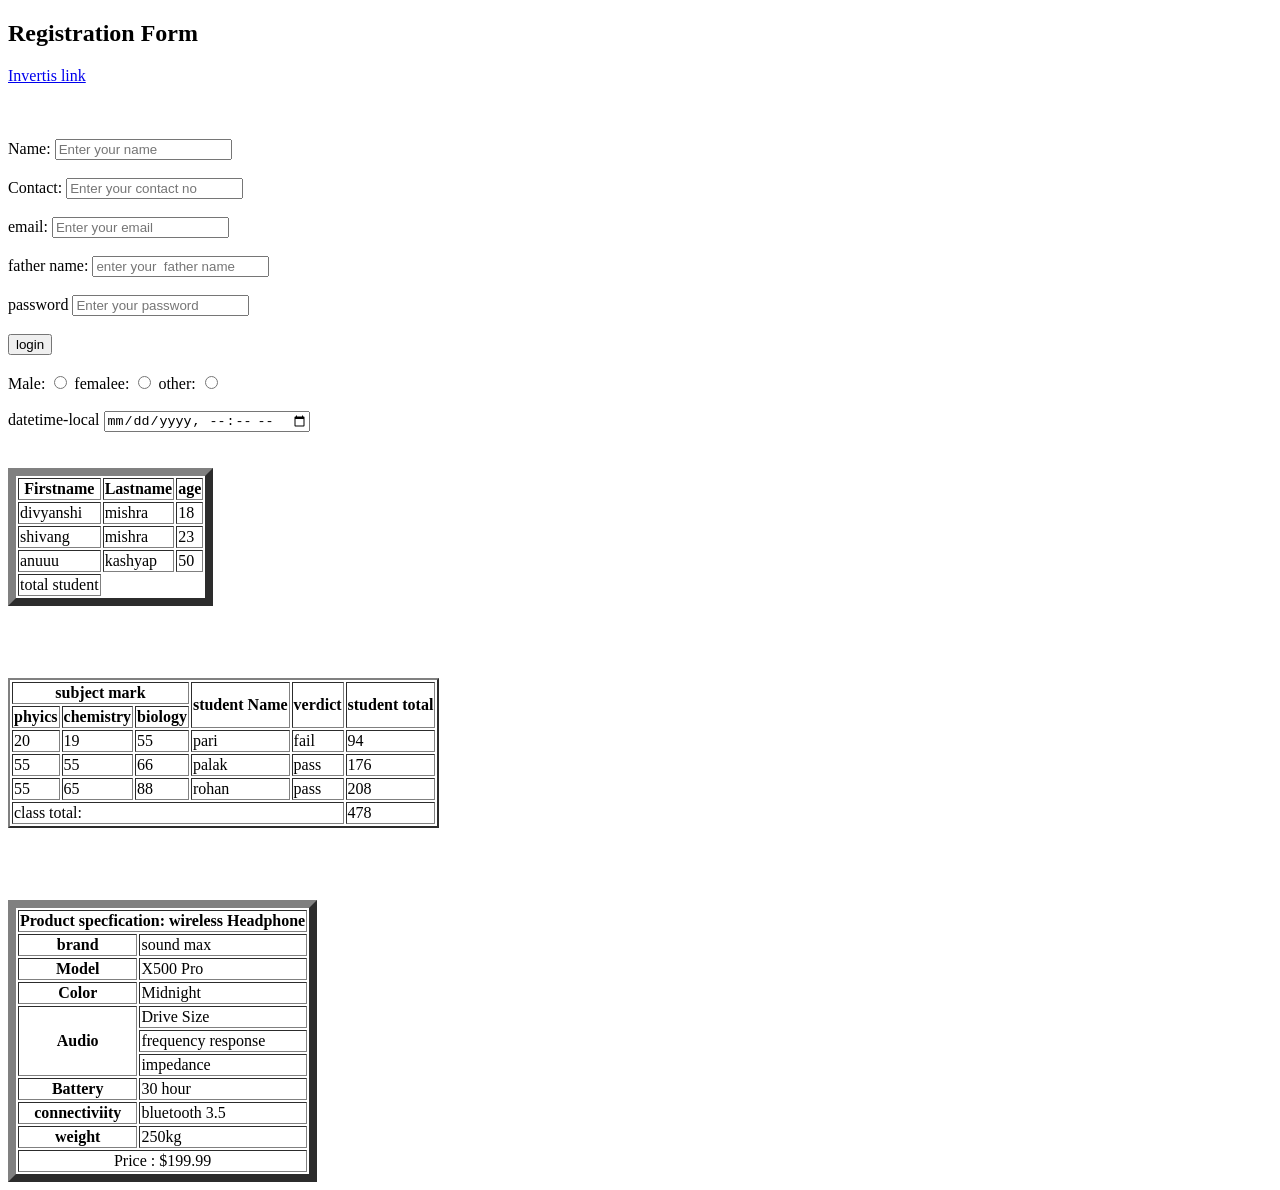
==== index.html @ 4c4db968 "Commit message" ====
<!DOCTYPE html>
<html lang="en">
<head>
    <meta charset="UTF-8">
    <meta name="viewport" content="width=device-width, initial-scale=1.0">

    <link rel="stylesheet" href="style.css">
    <title>My first save  </title>
</head>
<body>
    <h2>Registration Form</h2>
    
    <a href="https://www.invertisuniversity.ac.in/" target="_blank"> Invertis link</a>
    <br><br>
    <img src="https://tse3.mm.bing.net/th/id/OIP.vBcojUHwRxbCQtD9wRgNFgHaHa?r=0&pid=Api&P=0&h=180" alt="">
    <br><br>
    

    <form> 
         
        <label for="username"> Name:</label>
        <input type="text" id = "username" name="username" placeholder="Enter your name" required>
        <br><br>
        <label for="contact no"> Contact:</label>
        <input type="number" id = "contact no" name="contact no" placeholder="Enter your contact no" required>
        <br><br>
        <label for="email"> email:</label>
        <input type="email" id ="email" name="email" placeholder="Enter your email" required>
        <br><br>
        <label for="father name"> father name:</label>
        <input type="text" id="father name"name="father name"placeholder="enter your  father name" required>
        <br><br>
        
    
 
        
        
        <label type="password">password</label>
        <input type="password" id="password" placeholder="Enter your password" required->
        <br><br>
         <button type="submit">login</button>
         <br><br>

         <label for="male">Male:</label>
        <input type="radio" name="gender" id="male">

        <label for="femake">femalee:</label>
        <input type="radio" name="gender" id="female">

        <label for="other">other:</label>
        <input type="radio" name="gender" id="other">
        <br><br>
        <label for="datetime-local">datetime-local</label>
        <input type="datetime-local" id="datetime-local"placeholder="enter the date and time">
    </form>

    <br><br>
    <table border="8">
        <thead>
            <tr>
            <th>Firstname</th>
            <th>Lastname</th>
            <th>age</th>
        </tr>
        </thead>
        <tbody>
            <tr>
                <td>divyanshi</td>
                <td>mishra</td>
                <td>18</td>
    
                
            </tr>
            <tr>
                <td>shivang</td>
                <td>mishra</td>
                <td>23</td>
            </tr>
            <td>anuuu </td>
            <td>kashyap</td>
            <td>50</td>

        </tbody>
        <tfoot>
            <tr>
                <td> total student </td>
            </tr>
        </tfoot>
    </table>
    <br><br>






    <br><br>
    <table border="2">
        <thead>
            <tr>
            <th colspan="3">subject mark</th>
            <th rowspan="2">student Name</th>
            <th rowspan="2">verdict</th>
            <th rowspan="2">student total</th>
            </tr>
            <tr>
            <th>phyics</th>
            <th>chemistry</th>
            <th>biology</th>
            </tr>
            <tbody>

            <tr>
                <td>20</td>
                <td>19</td>
                <td>55</td>
                <td>pari</td>
                <td>fail</td>
                <td>94</td>
            </tr>

            <tr>
                <td>55</td>
                <td>55</td>
                <td>66</td>
                <td>palak</td>
                <td>pass</td>
                <td>176</td>
            </tr>
            <tr>
                <td>55</td>
                <td>65</td>
                <td>88</td>
                <td>rohan</td>
                <td>pass</td>
                <td>208</td>
            </tr>
            
        </thead>
        </tbody>
        <tfoot>
            <tr>
                <td colspan="5">class total:</td>
                <td>478</td>
            </tr>
        </tfoot>
    </table>
    <br><br>



    <br><br><table border="8">
    <thead>
        <tr>
            <th colspan="2"> Product specfication: wireless Headphone</th>
        </tr>
    </thead>
    <tbody>
        <tr>
            <th> brand</th>
            <td> sound max</td>
        </tr>
        <tr>
            <th>Model</th>
            <td>X500 Pro</td>
            
        </tr>
        <tr>
            <th>Color</th>
            <td>Midnight</td>

        </tr>
        <tr>
            <th rowspan="3">Audio</th>
            <td >Drive Size</td>
            
            <tr>
            <td> frequency response</td>
            </tr>
            <tr>
            <td>impedance</td>
            </tr>
                
             
        </tr>
        <tr>
            <th>Battery</th>
            <td>30 hour</td>
            
        </tr>
        <tr>
            <th>connectiviity</th>
            <td>bluetooth 3.5</td>
        </tr>
        <tr>
            <th> weight</th>
            <td>250kg</td>
        </tr>
    </tbody>
    <tfoot>
        <tr>
            <td colspan="2" align="center"> Price : $199.99</td>
        </tr>
    </tfoot>

</table>
    
</body>
</html>
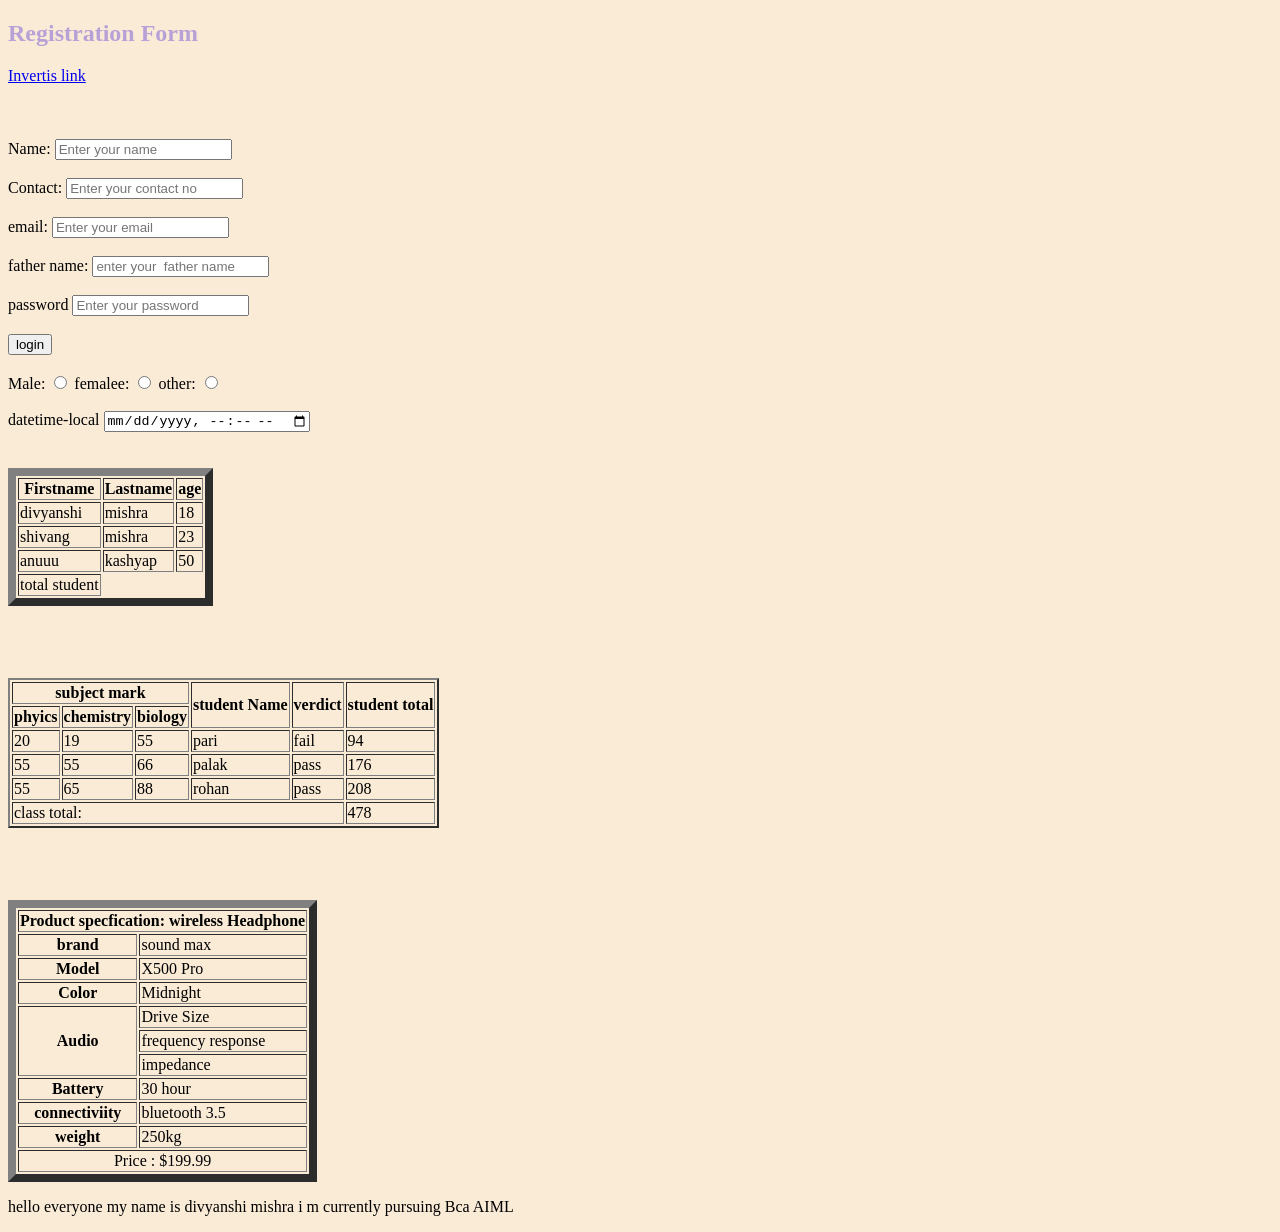
==== commit 50f229d3: "added paragraph" ====
--- a/index.html
+++ b/index.html
@@ -204,6 +204,8 @@
     </tfoot>
 
 </table>
+
+ <p> hello everyone my name is divyanshi mishra i m currently pursuing Bca AIML</p>
     
 </body>
 </html>
--- a/style.css
+++ b/style.css
@@ -0,0 +1,9 @@
+h1{
+    color:red
+}
+body{
+    background-color: antiquewhite;
+}
+h2{
+    color: #a38bd6c5;
+}
